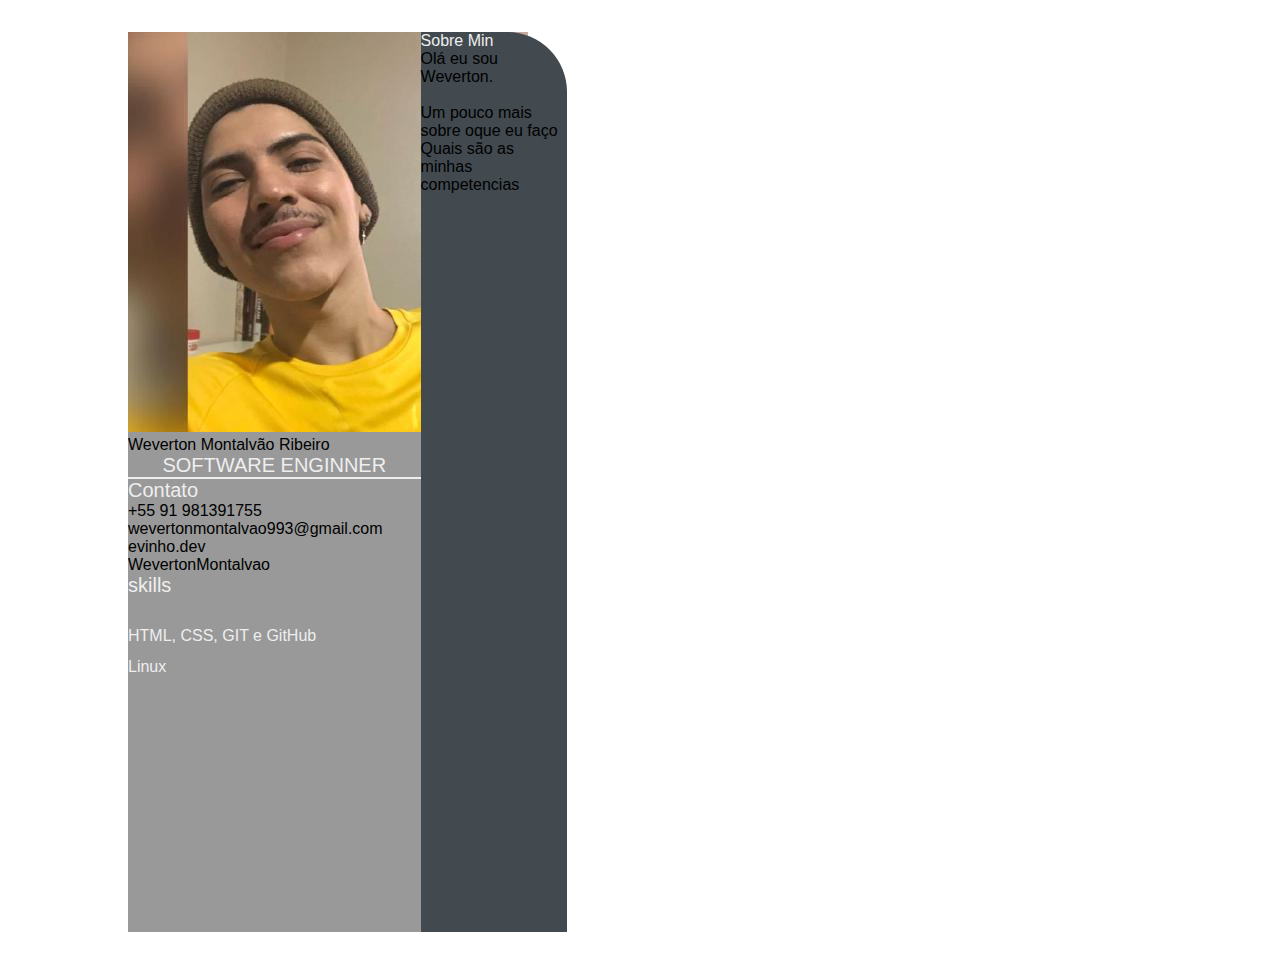
==== index.html @ 612fc0f9 "Aula do dia 2" ====
<!DOCTYPE html>
<html lang="pt-br">
<head>
    <meta charset="UTF-8">
    <meta http-equiv="X-UA-Compatible" content="IE=edge">
    <meta name="viewport" content="width=device-width, initial-scale=1.0">
    <link rel="stylesheet" href="style.css">
    <title>Weverton Montalváo Ribeiro CV</title>
</head>
<body>
    <main class="resume-contents"> 
        <section class="left-section">
           <section class="left-section-content"></section>
           <div class="profile">
                <img src="img/evinho.jpeg" alt="img/profile-image.jpg" alt="profile image">
                <p class="nome">Weverton Montalvão Ribeiro</p>
                <p class="profession">software enginner</p>
            </div>
            <div class="contact-infor">
                <p class="left-title">Contato</p>
                <ul>
                    <li> <i class="fa fa-phone"></i>+55 91 981391755</li>
                    <li> <i class="fa fa-enveloper"></i>wevertonmontalvao993@gmail.com</li>
                    <li> <i class="fa fa-globe"></i>evinho.dev</li>
                    <li> <i class="fa fa-github"></i>WevertonMontalvao</li>
                </ul>
            </div>
            <div class="skills">
                <p class="left-title">skills</p>
                <ul>
                    <li><p>HTML, CSS, GIT e GitHub</p></li>
                    <li><p>Linux</p></li>
                </ul>
            </div>
        </section>
        <section>
            <section class="right-section">
                <div class="right-section-content">
                    <section class="about gap">
                        <div class="right-title">Sobre Min</div>
                        <p class="aboát-me-contets">
                            Olá eu sou Weverton.<br>
                            <br>Um pouco mais sobre oque eu faço
                            <br>Quais são as minhas competencias 
                        </p>
                    </section>
                </div>
            </section>
        </section>
    </main>
</body>
</html>
---- style.css ----
* {
    margin: 0;
    padding: 0;
    box-sizing: border-box;
    list-style: none;
    font-family: 'Roboto', sans-serif;
}

.resume-contents {
    min-height: 100vh;
    width: 80%;
    margin: 2rem auto;
    display: grid;
    grid-template-columns: repeat(7, 1fr);
}

.left-section {
    grid-column: span 2;
    height: 100%;
    background-color: #999999;
}

.right-section {
    grid-column: span 5;
    height: 100%;
    background-color: #424a50;
    border-radius: 0px 60px 0px 0px;
}

.left-section-contents{
    padding: 2rem 2rem;
}

.profile {
    width: 100%;
    border-bottom: 2px solid #eeeeee;
}

.profile .profile-image {
    width: 100%;
    border-radius: 100%;
}

.name {
    color: #D6DBDF;
    font-size: 30px;
    letter-spacing: 2px;
    text-transform: uppercase;
}

.profession {
    color: #eeeeee;
    font-size: 20px;
    text-transform: uppercase;
    text-align: center;
}

/* .contact-info { border-bottom: 2px solid #1B2631; } */
.left-title {
    color: #eeeeee;
    font-size: 20px;
}

.contact-info ul {
    padding-top: 1.5rem;
}

.contact-info ul li,
.references ul li {
    padding: .4rem 0;
    color: #eeeeee;
}

.contact-info ul li i,
.references ul li i {
    padding-right: 1rem;
    font-size: 18px;
    color: #eeeeee;
}

.skills ul {
    padding-top: 1.5rem;
}
.skills ul li p {
    padding: .4rem 0;
    color: #eeeeee;
}

.right-section-contents {
    padding: 2rem 2rem;
}

.right-title {
    color: #eeeeee;
}

.gap {
    padding-bottom: 2rem;
}
.about-me-contents {
    font-size: 18px;
    color: #eeeeee;
}
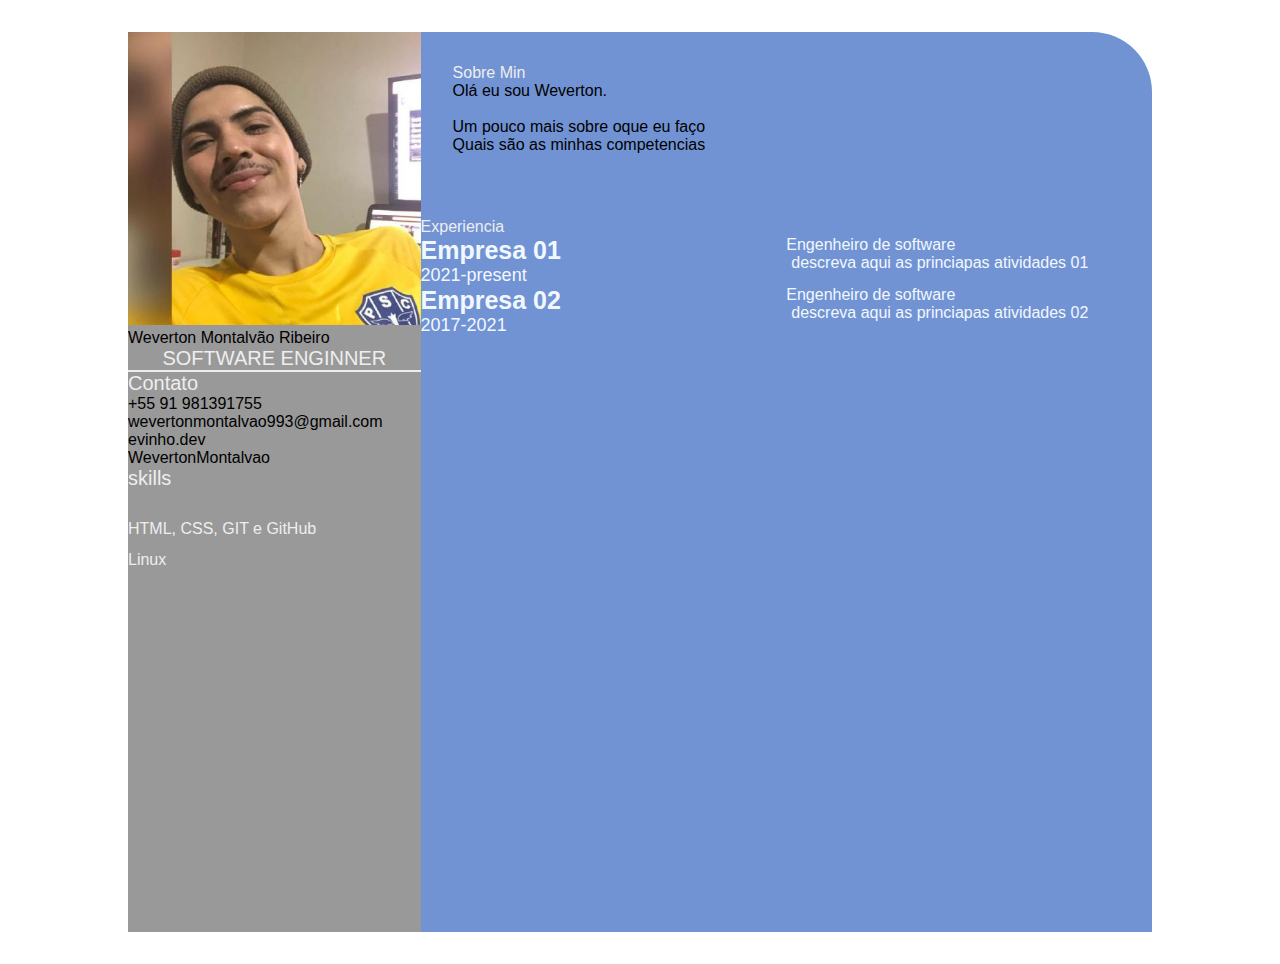
==== commit b66e6361: "Aula 03" ====
--- a/index.html
+++ b/index.html
@@ -10,32 +10,32 @@
 <body>
     <main class="resume-contents"> 
         <section class="left-section">
-           <section class="left-section-content"></section>
-           <div class="profile">
-                <img src="img/evinho.jpeg" alt="img/profile-image.jpg" alt="profile image">
-                <p class="nome">Weverton Montalvão Ribeiro</p>
-                <p class="profession">software enginner</p>
-            </div>
-            <div class="contact-infor">
-                <p class="left-title">Contato</p>
-                <ul>
-                    <li> <i class="fa fa-phone"></i>+55 91 981391755</li>
-                    <li> <i class="fa fa-enveloper"></i>wevertonmontalvao993@gmail.com</li>
-                    <li> <i class="fa fa-globe"></i>evinho.dev</li>
-                    <li> <i class="fa fa-github"></i>WevertonMontalvao</li>
-                </ul>
-            </div>
-            <div class="skills">
-                <p class="left-title">skills</p>
-                <ul>
-                    <li><p>HTML, CSS, GIT e GitHub</p></li>
-                    <li><p>Linux</p></li>
-                </ul>
+           <div class="left-section-content">
+                <div class="profile">
+                    <img src="img/evinho.jpeg" alt="img/profile-image.jpg" alt="profile image">
+                    <p class="nome">Weverton Montalvão Ribeiro</p>
+                    <p class="profession">software enginner</p>
+                </div>
+                <div class="contact-infor">
+                    <p class="left-title">Contato</p>
+                    <ul>
+                        <li> <i class="fa fa-phone"></i>+55 91 981391755</li>
+                        <li> <i class="fa fa-enveloper"></i>wevertonmontalvao993@gmail.com</li>
+                        <li> <i class="fa fa-globe"></i>evinho.dev</li>
+                        <li> <i class="fa fa-github"></i>WevertonMontalvao</li>
+                    </ul>
+                </div>
+                <div class="skills">
+                    <p class="left-title">skills</p>
+                    <ul>
+                        <li><p>HTML, CSS, GIT e GitHub</p></li>
+                        <li><p>Linux</p></li>
+                    </ul>
+                </div>
             </div>
         </section>
-        <section>
             <section class="right-section">
-                <div class="right-section-content">
+                <div class="right-section-contents">
                     <section class="about gap">
                         <div class="right-title">Sobre Min</div>
                         <p class="aboát-me-contets">
@@ -45,8 +45,33 @@
                         </p>
                     </section>
                 </div>
+                <section class="experience gap">
+                    <div class="right-title">Experiencia</div>
+                    <div class="experience-contents">
+                        <div class="exp-left">
+                            <p class="exp-company-name">Empresa 01</p>
+                            <p class="exp-time-period">2021-present</p>
+                        </div>
+                        <div class="exp-right">
+                            <p class="ex-position">Engenheiro de software</p>
+                            <p class="exp-desc">
+                                descreva aqui as princiapas atividades 01
+                            </p>
+                        </div>
+                        <div class="exp-left">
+                            <p class="exp-company-name">Empresa 02</p>
+                            <p class="exp-time-period">2017-2021</p>
+                        </div>
+                        <div class="exp-right">
+                            <p class="ex-position">Engenheiro de software</p>
+                            <p class="exp-desc">
+                                descreva aqui as princiapas atividades 02
+                            </p>
+                        </div>
+                    </div>
+
+                </section>
             </section>
-        </section>
     </main>
 </body>
 </html>--- a/style.css
+++ b/style.css
@@ -20,10 +20,14 @@
     background-color: #999999;
 }
 
+.profile img {
+    width: 100%;   
+}
+
 .right-section {
     grid-column: span 5;
     height: 100%;
-    background-color: #424a50;
+    background-color: #7193d4;
     border-radius: 0px 60px 0px 0px;
 }
 
@@ -100,4 +104,39 @@
 .about-me-contents {
     font-size: 18px;
     color: #eeeeee;
+}
+
+.experience-contents,
+.education-contents,
+.awards-contents {
+    display: grid;
+    grid-template-columns: repeat(2, 1fr);
+    padding-bottom: 2rem;
+    color: #F1F8FD;
+}
+
+.exp-company-name,
+.education-school-name,
+.awards-company-name {
+    font-size: 25px;
+    font-weight: bold;
+}
+
+.exp-time-period,
+.educationp-time-period,
+.awards-time-period {
+    font-size: 18px;
+}
+
+.exp-position,
+.education-subject,
+.awards-name {
+    font-size: 25px;
+}
+
+.exp-desc,
+.education-desc,
+.awards-desc {
+    font-size: 16px;
+    padding-left: 5px;
 }